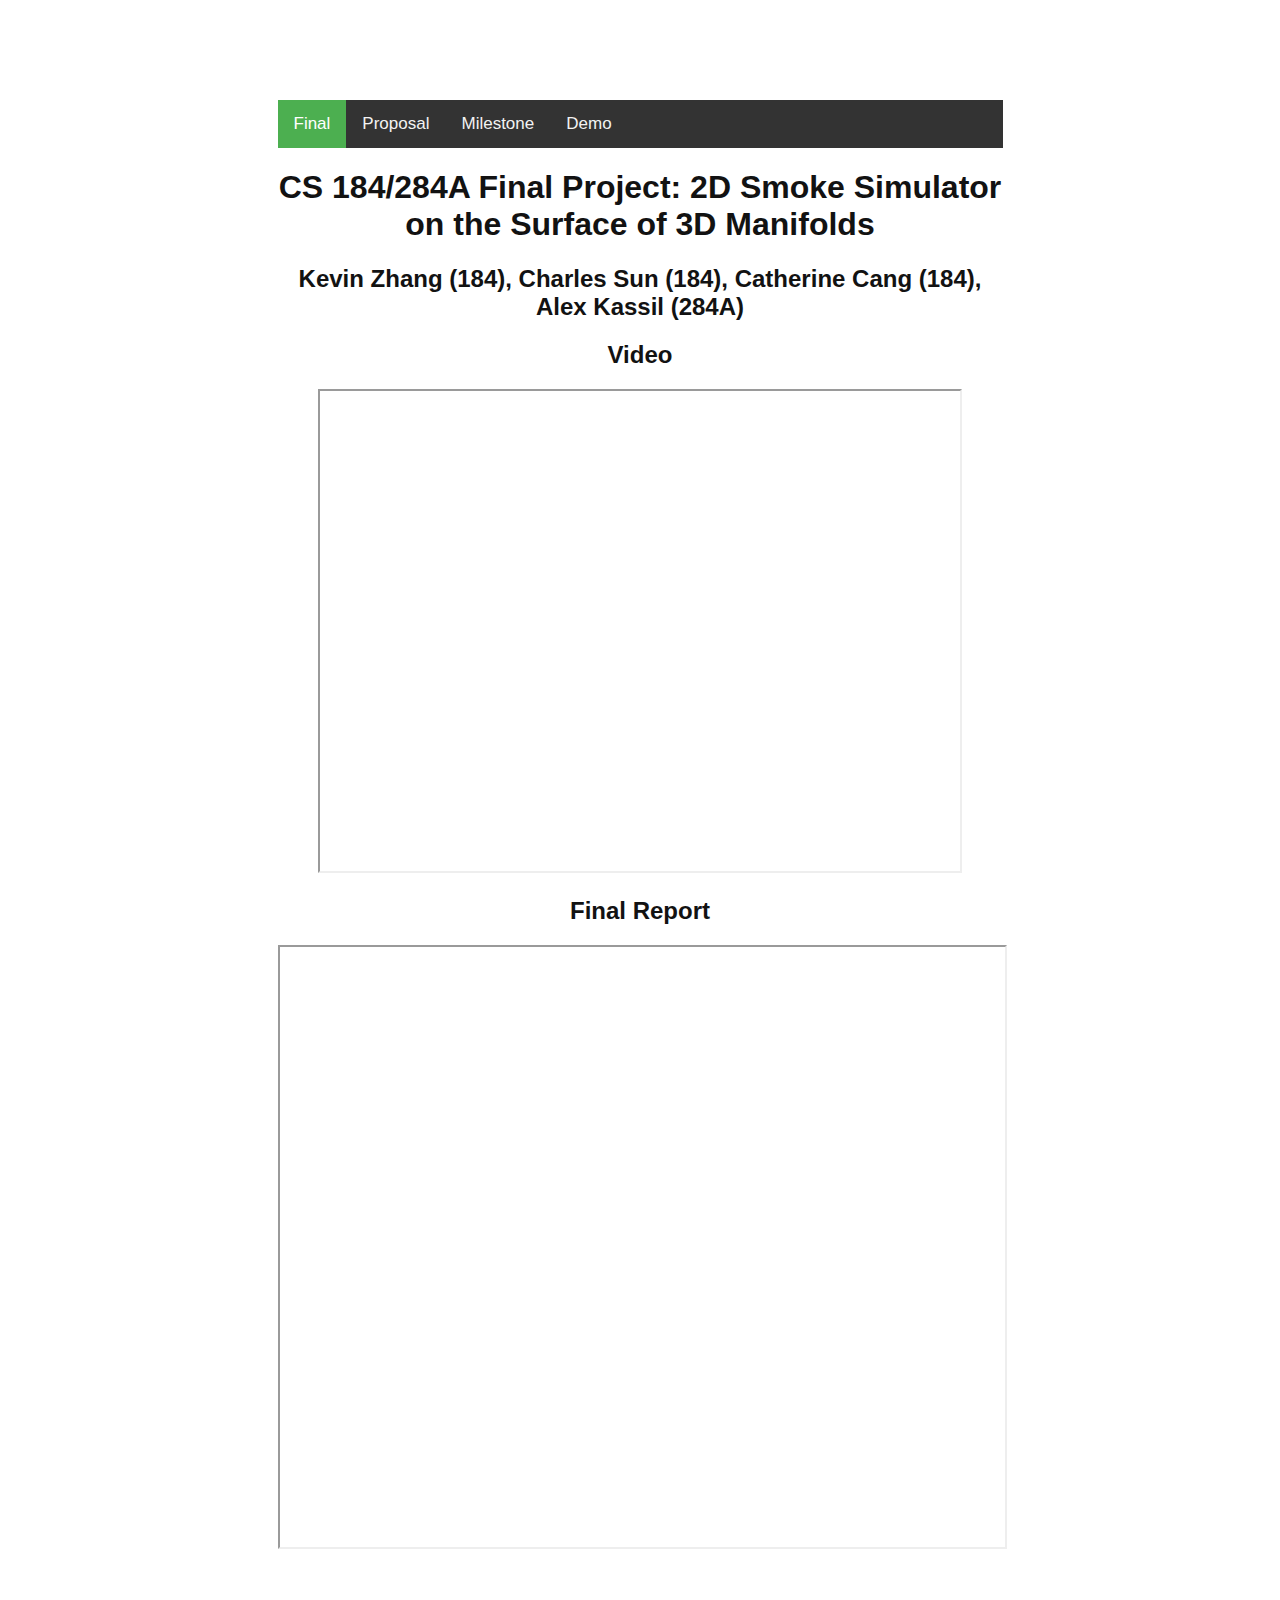
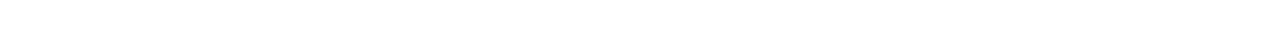
==== final.html @ 7332bed8 "Final webpage" ====
<!DOCTYPE html PUBLIC "-//W3C//DTD XHTML 1.0 Strict//EN" "http://www.w3.org/TR/xhtml1/DTD/xhtml1-strict.dtd">
<html xmlns="http://www.w3.org/1999/xhtml" xml:lang="en" lang="en">
<head>
<link rel="stylesheet" href="styles.css">
<title> Kevin Zhang, Charles Sun, Catherine Cang, Alex Kassil  |  CS 284A </title>
<meta http-equiv="content-type" content="text/html; charset=utf-8" />
<link rel="stylesheet" type="text/css" href="style.css" media="screen" />
</head>
<body>
<body>
  <div class="topnav">
  <a class="active" href="./final.html">Final</a>
  <a href="./proposal.html">Proposal</a>
  <a href="./milestone.html">Milestone</a>
  <a href="./index.html">Demo</a>
</div>
  <div>
<h1 align="middle">CS 184/284A Final Project: 2D Smoke Simulator on the Surface of 3D Manifolds</h1>
	<h2 align="middle">Kevin Zhang (184), Charles Sun (184), Catherine Cang (184), Alex Kassil (284A) </h2>
	<div align="middle">

      <h2 align="middle">Video</h2>
	  <iframe src="https://drive.google.com/file/d/1N0BDvZWDlUIwtHDpfjG_HMKYmfJZKDku/preview" width="640" height="480"></iframe>
      <h2 align="middle">Final Report</h2>
	  <iframe src="milestone.pdf" width="100%" height="600px">
	  </iframe>
	</div>
					

</div>
</body>
</html>
---- styles.css ----
/* Add a black background color to the top navigation */
.topnav {
    background-color: #333;
    overflow: hidden;
  }
  
  /* Style the links inside the navigation bar */
  .topnav a {
    float: left;
    color: #f2f2f2;
    text-align: center;
    padding: 14px 16px;
    text-decoration: none;
    font-size: 17px;
  }
  
  /* Change the color of links on hover */
  .topnav a:hover {
    background-color: #ddd;
    color: black;
  }
  
  /* Add a color to the active/current link */
  .topnav a.active {
    background-color: #4CAF50;
    color: white;
  }
  body {
      padding: 100px;
      width: 725px;
      margin: auto;
      text-align: left;
      font-weight: 300;
      font-family: 'Open Sans', sans-serif;
      color: #121212;
  }
  
  h1,
  h2,
  h3,
  h4 {
      font-family: 'Source Sans Pro', sans-serif;
  }
  
  code {
      background-color: rgba(0,0,0,0.08);
  }
  
  
  #part2-comparisons table {
      border: 1px solid black;
      border-collapse: collapse;
  }
  
  #part2-comparisons td {
      border: 1px solid black;
      border-collapse: collapse;
  }
  
  #part2-comparisons th {
      border: 1px solid black;
      border-collapse: collapse;
  }
  
  #part2-comparisons tr {
      border: 1px solid black;
      border-collapse: collapse;
  }
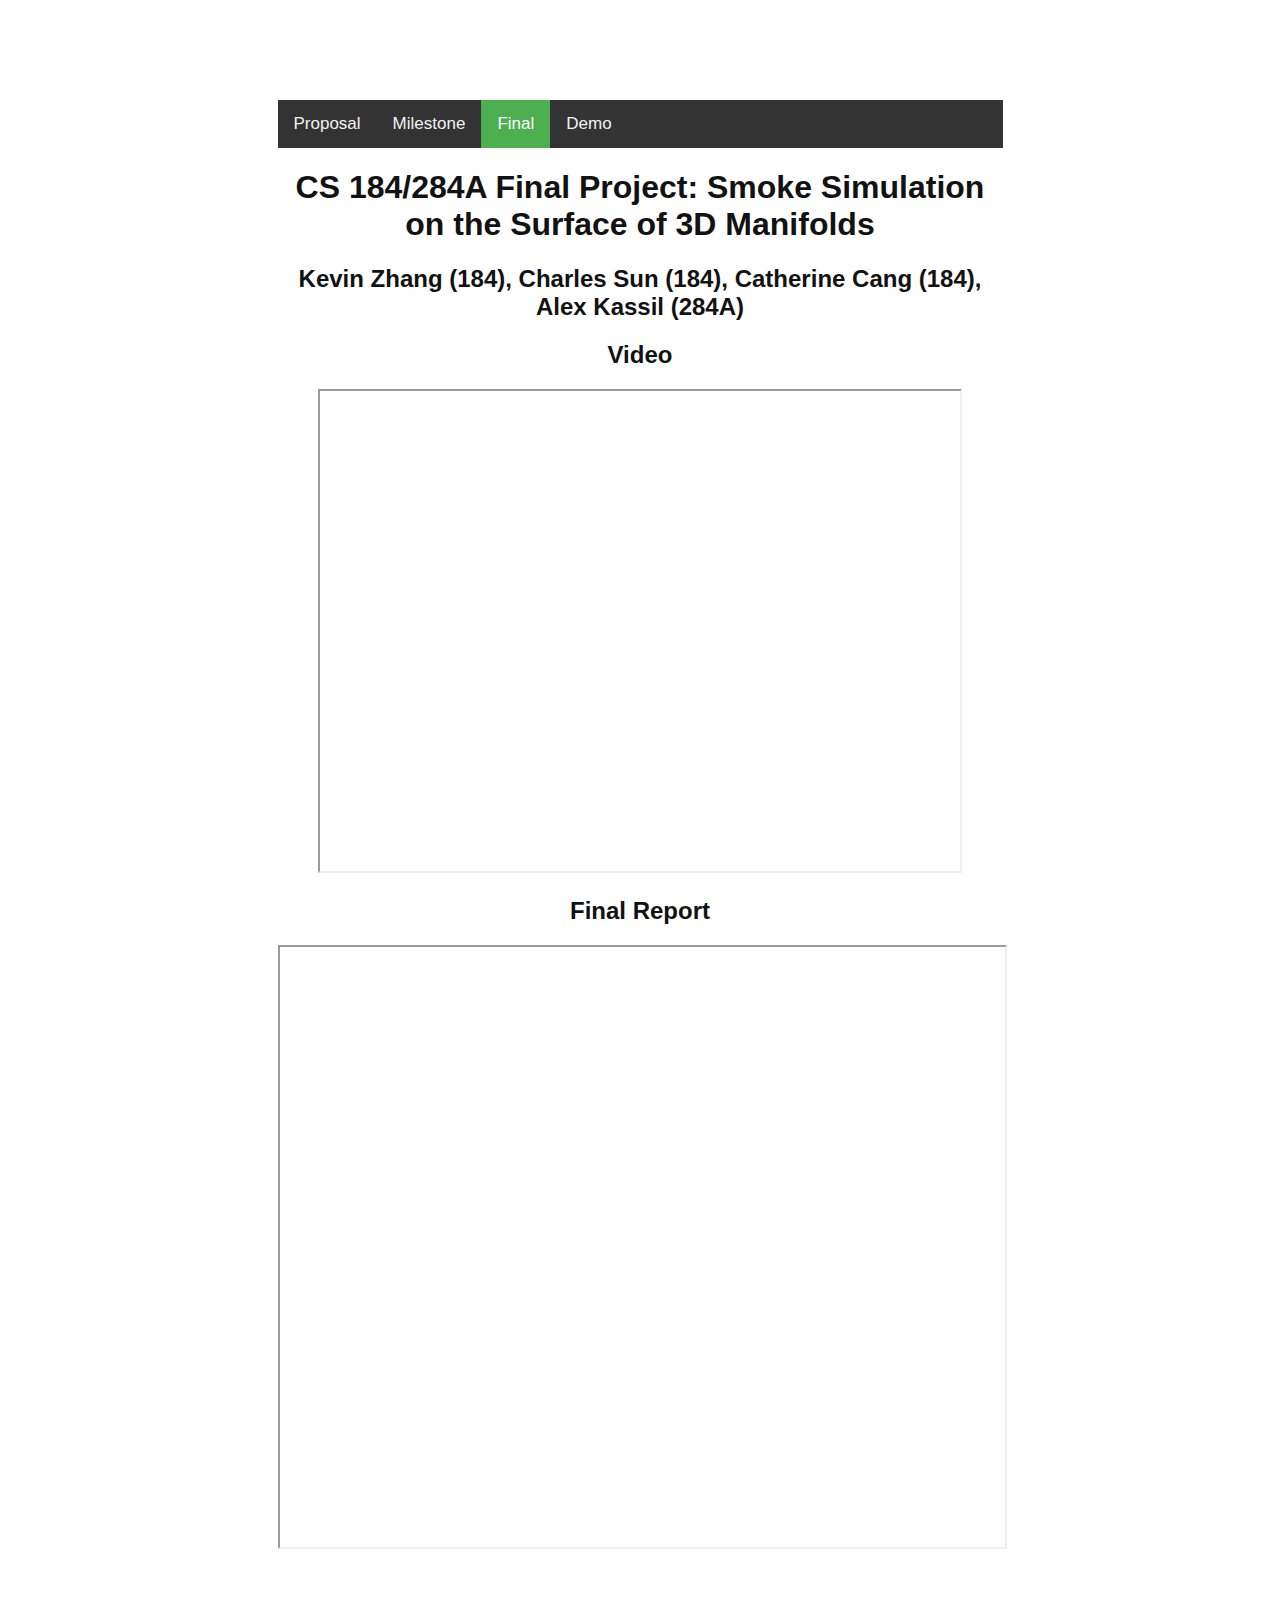
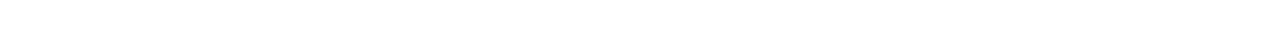
==== commit a7e5419a: "fix stuff" ====
--- a/final.html
+++ b/final.html
@@ -2,20 +2,20 @@
 <html xmlns="http://www.w3.org/1999/xhtml" xml:lang="en" lang="en">
 <head>
 <link rel="stylesheet" href="styles.css">
-<title> Kevin Zhang, Charles Sun, Catherine Cang, Alex Kassil  |  CS 284A </title>
+<title> CS284A Final Project | Final Report </title>
 <meta http-equiv="content-type" content="text/html; charset=utf-8" />
 <link rel="stylesheet" type="text/css" href="style.css" media="screen" />
 </head>
 <body>
 <body>
   <div class="topnav">
-  <a class="active" href="./final.html">Final</a>
-  <a href="./proposal.html">Proposal</a>
-  <a href="./milestone.html">Milestone</a>
+    <a href="./proposal.html">Proposal</a>
+    <a href="./milestone.html">Milestone</a>
+    <a class="active" href="./final.html">Final</a>
   <a href="./index.html">Demo</a>
 </div>
   <div>
-<h1 align="middle">CS 184/284A Final Project: 2D Smoke Simulator on the Surface of 3D Manifolds</h1>
+<h1 align="middle">CS 184/284A Final Project: Smoke Simulation on the Surface of 3D Manifolds</h1>
 	<h2 align="middle">Kevin Zhang (184), Charles Sun (184), Catherine Cang (184), Alex Kassil (284A) </h2>
 	<div align="middle">
 
